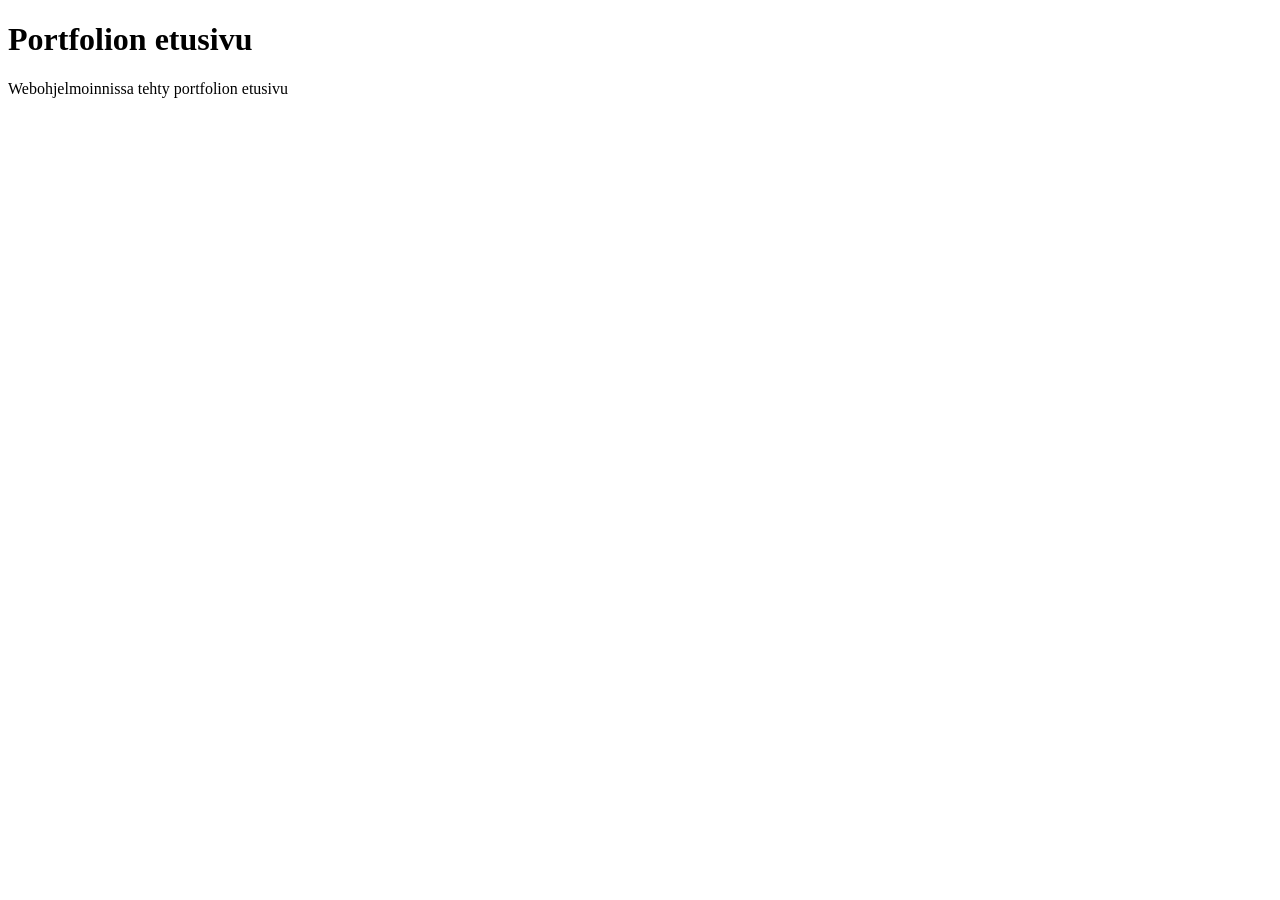
==== index.html @ e790848a "Rename t1.html to index.html" ====
<!DOCTYPE html>
<html lang="fi">
<head>
    <meta charset="UTF-8">
    <meta name="viewport" content="width=device-width, initial-scale=1.0">
    <title>Document</title>
</head>
<body>
    <h1>Portfolion etusivu</h1>
    <p>Webohjelmoinnissa tehty portfolion etusivu</p>
    
</body>
</html>
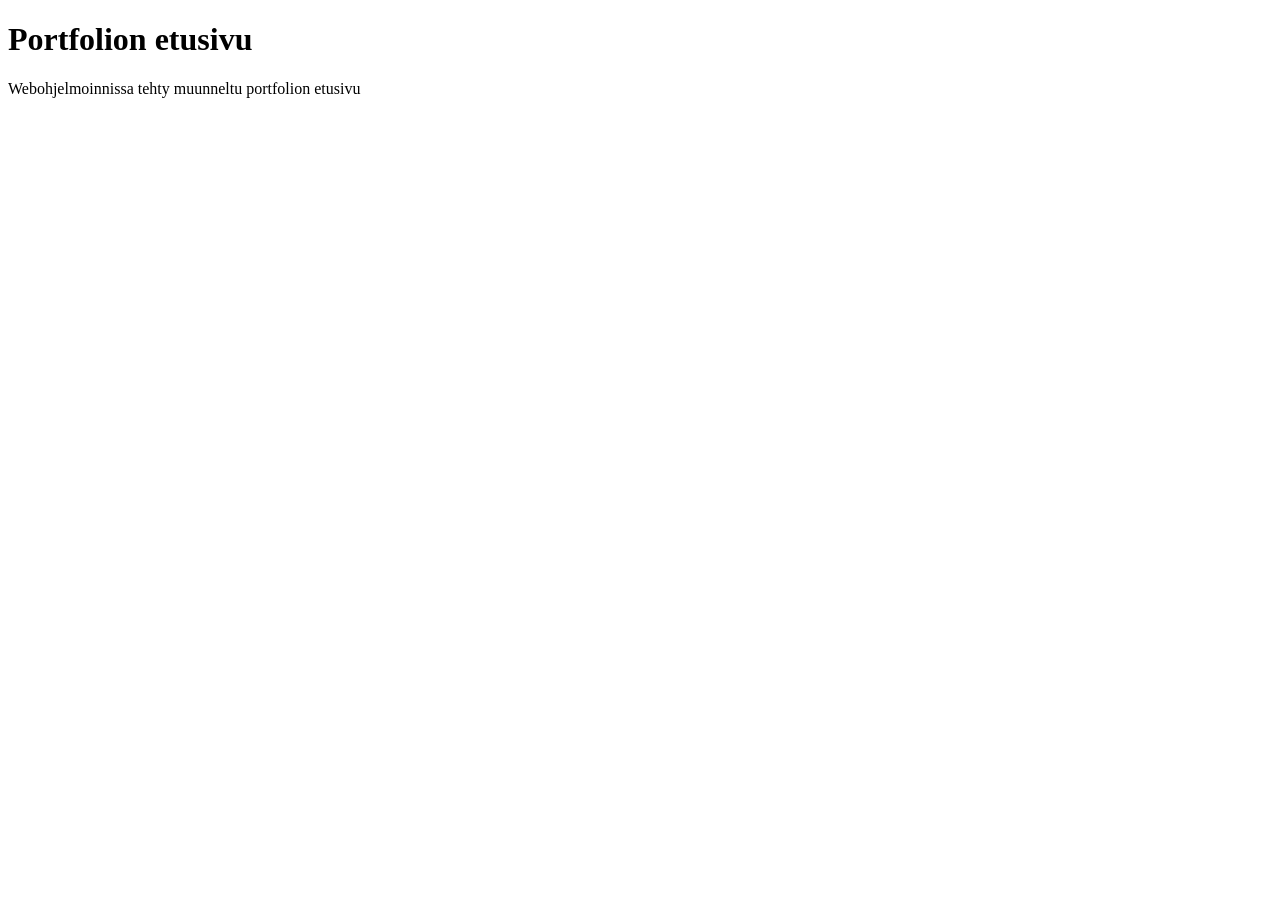
==== commit 47628a95: "Add files via upload" ====
--- a/index.html
+++ b/index.html
@@ -7,7 +7,7 @@
 </head>
 <body>
     <h1>Portfolion etusivu</h1>
-    <p>Webohjelmoinnissa tehty portfolion etusivu</p>
+    <p>Webohjelmoinnissa tehty muunneltu portfolion etusivu</p>
     
 </body>
-</html>
+</html>
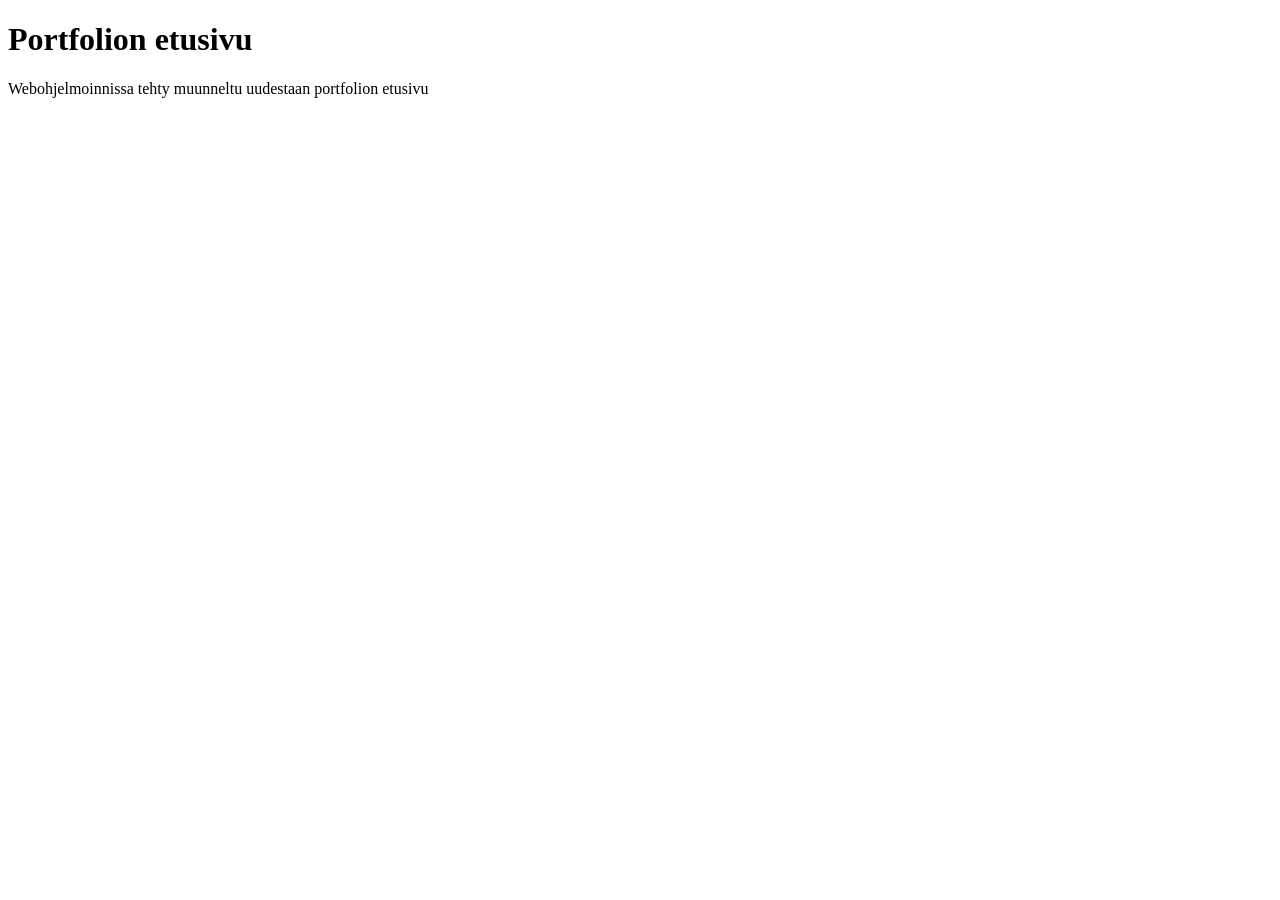
==== commit d4b1dadf: "Changed body" ====
--- a/index.html
+++ b/index.html
@@ -7,7 +7,7 @@
 </head>
 <body>
     <h1>Portfolion etusivu</h1>
-    <p>Webohjelmoinnissa tehty muunneltu portfolion etusivu</p>
+    <p>Webohjelmoinnissa tehty muunneltu uudestaan portfolion etusivu</p>
     
 </body>
 </html>
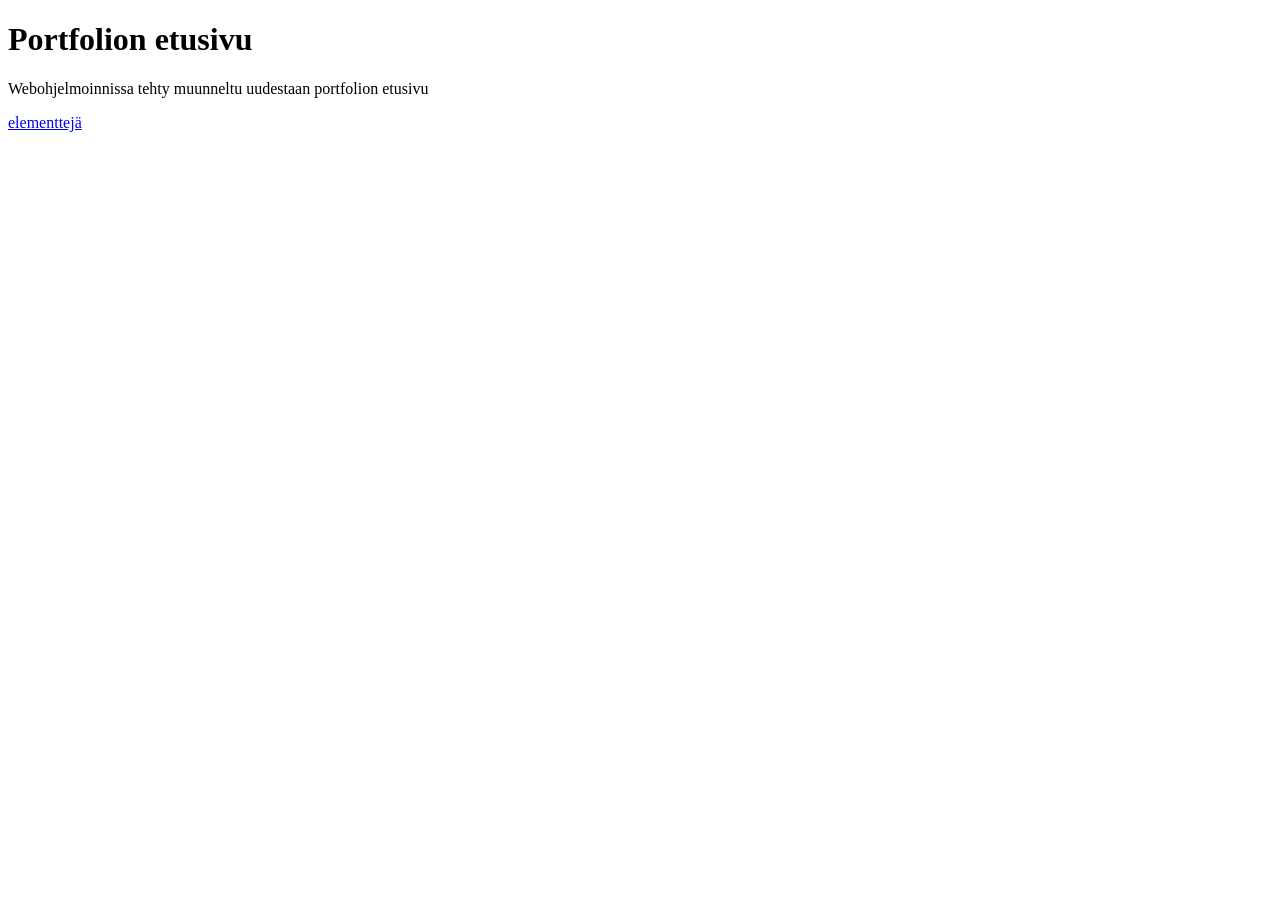
==== commit c251bb35: "Add files via upload" ====
--- a/index.html
+++ b/index.html
@@ -8,6 +8,7 @@
 <body>
     <h1>Portfolion etusivu</h1>
     <p>Webohjelmoinnissa tehty muunneltu uudestaan portfolion etusivu</p>
+    <p><a href="elementteja.html">elementtejä</a></p>
     
 </body>
 </html>
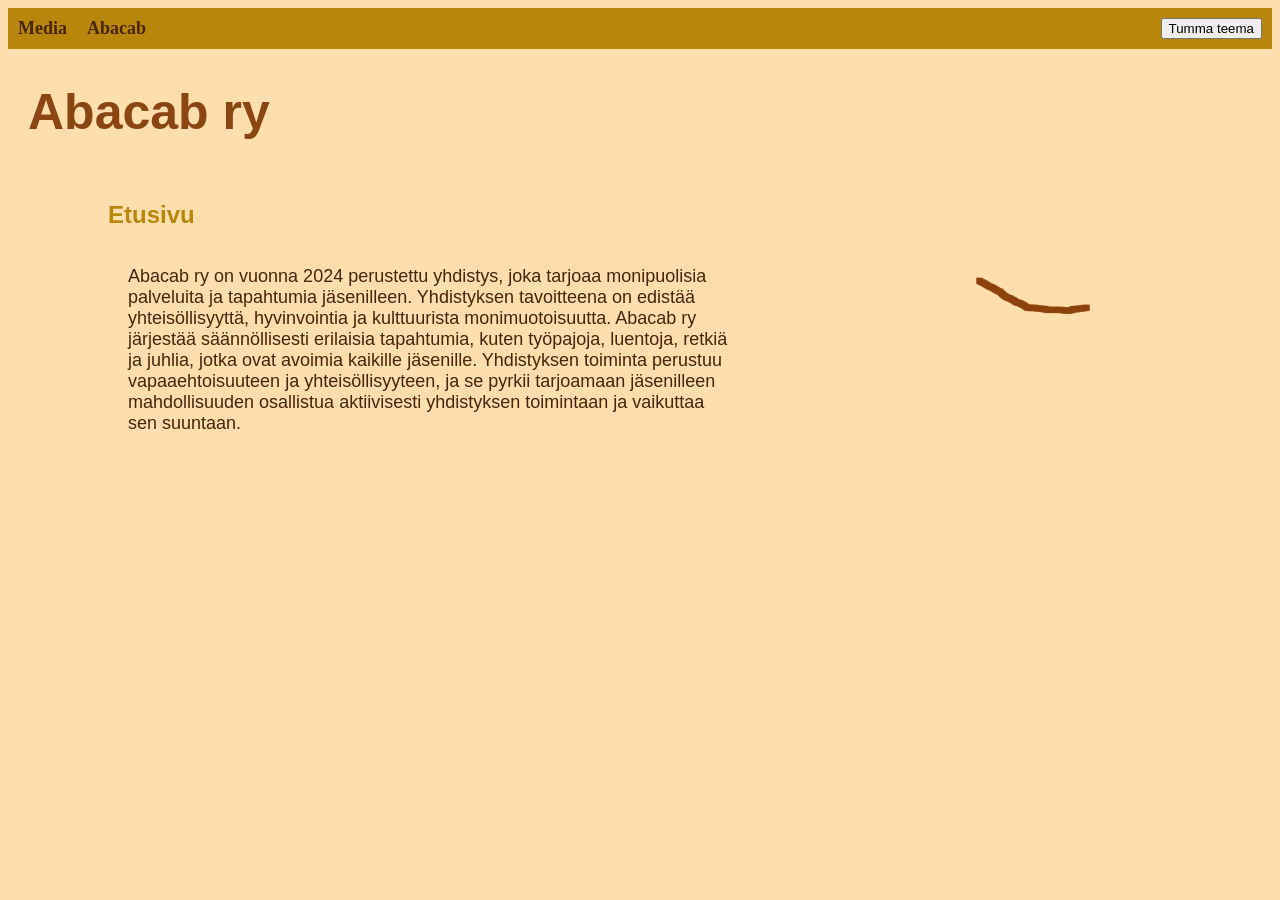
==== commit 737737ae: "Add files via upload" ====
--- a/index.html
+++ b/index.html
@@ -4,11 +4,27 @@
     <meta charset="UTF-8">
     <meta name="viewport" content="width=device-width, initial-scale=1.0">
     <title>Document</title>
+    <link rel="stylesheet" href="styles/style1.css" data-page="style1">
 </head>
 <body>
-    <h1>Portfolion etusivu</h1>
-    <p>Webohjelmoinnissa tehty muunneltu uudestaan portfolion etusivu</p>
-    <p><a href="elementteja.html">elementtejä</a></p>
-    
+  <div class="navbar">
+    <a href="pages/media.html">Media</a>
+    <a href="pages/abacab.html">Abacab</a>
+  </div>
+  <h1 class="indent1"><a href="index.html" style="text-decoration: none; color: inherit;">Abacab ry</a></h1>
+  <h2 class="indent2">Etusivu</h2>
+    <div class="container">
+      <div><p class="indent3">Abacab ry on vuonna 2024 perustettu yhdistys, joka tarjoaa monipuolisia palveluita ja tapahtumia jäsenilleen. Yhdistyksen tavoitteena on edistää yhteisöllisyyttä, hyvinvointia ja kulttuurista monimuotoisuutta. Abacab ry järjestää säännöllisesti erilaisia tapahtumia, kuten työpajoja, luentoja, retkiä ja juhlia, jotka ovat avoimia kaikille jäsenille. Yhdistyksen toiminta perustuu vapaaehtoisuuteen ja yhteisöllisyyteen, ja se pyrkii tarjoamaan jäsenilleen mahdollisuuden osallistua aktiivisesti yhdistyksen toimintaan ja vaikuttaa sen suuntaan.</p></div>
+      <div><p class="imstack"><div>
+        <img src="media/Sb1.png" id="Sb1" class="bug-part">
+        <img src="media/Sb2.png" id="Sb2" class="bug-part" style="opacity: 0;">
+        <img src="media/Sb3.png" id="Sb3" class="bug-part" style="opacity: 0;">
+        <img src="media/Sb4.png" id="Sb4" class="bug-part" style="opacity: 0;">
+        <img src="media/hitbox.png" id="Hb" class="hitbox" style="opacity: 0;">
+        <audio id="bugged" src="media/bugged.mp3" preload="auto"></audio>
+      </div></p></div>
+  </div>
+  <script src="scripts/stick-bug.js"></script>
+  <script src="scripts/theme-toggle.js"></script>
 </body>
 </html>
--- a/styles/style1.css
+++ b/styles/style1.css
@@ -0,0 +1,103 @@
+:root {
+  --pcol: rgb(73, 37, 11);
+  --h1col: rgb(139, 69, 19);
+  --h2col: rgb(184, 134, 11);
+  --border: saddlebrown;
+}
+
+/*Navbar*/
+.navbar {
+    display: flex;
+    justify-content: left;
+    gap: 20px;
+    margin-bottom: 20px;
+    padding: 10px;
+    color: var(--pcol);
+    background-color: var(--h2col);
+}
+.navbar a {
+    text-decoration: none;
+    color: inherit;
+    font-weight: bold;
+    font-size: large;
+}
+.navbar a:hover {
+    color: var(--h1col);
+}
+.navbar button {
+    margin-left: auto;
+}
+
+/*Image stack*/
+.container {
+  display: flex;
+  gap: 20px;
+}
+.imstack{
+    position: relative;
+    width: 338px;
+    height: 189px;
+}
+.bug-part {
+  position: absolute;
+  top: 0; left: 0;
+  top: 30%; left: 70%;
+  width: 200px; height: auto;
+  object-fit: cover;
+}
+.hitbox {
+  position: absolute;
+  top: 0; left: 0;
+  top: 30%; left: 70%;
+  width: 200px; height: 105px;
+  object-fit: cover;
+  cursor: pointer;
+  pointer-events: auto;
+}
+
+/*Indent*/
+.indent1{
+    margin-left: 20px;
+    margin-right: 20px;
+    margin-bottom: 60px;
+}
+.indent2{
+    margin-left: 100px;
+    margin-right: 100px;
+}
+.indent3{
+    margin-left: 120px;
+    max-width: 600px;
+}
+.centered{
+    text-align: center;
+}
+.right{
+    text-align: right;
+}
+
+/*Colors, fonts, styles*/
+body{background-color: navajowhite;}
+
+h1{color: var(--h1col); font-size: 50px;
+font-family: Impact, Haettenschweiler, 'Arial Narrow Bold', sans-serif;}
+
+h2{color: var(--h2col); font-size: 24px;
+font-family: 'Lucida Sans', 'Lucida Sans Regular', 'Lucida Grande', 'Lucida Sans Unicode', Geneva, Verdana, sans-serif;}
+
+p{color: var(--pcol); font-size: 18px;
+font-family: 'Trebuchet MS', 'Lucida Sans Unicode', 'Lucida Grande', 'Lucida Sans', Arial, sans-serif;}
+
+table, th, td{
+    border: 2px solid var(--border);
+    color: var(--pcol);
+    font-family: sans-serif;
+}
+ul{
+    color: var(--pcol);
+    list-style-type: square;
+}
+ol{
+    color: var(--pcol);
+    list-style-type: upper-roman;
+}
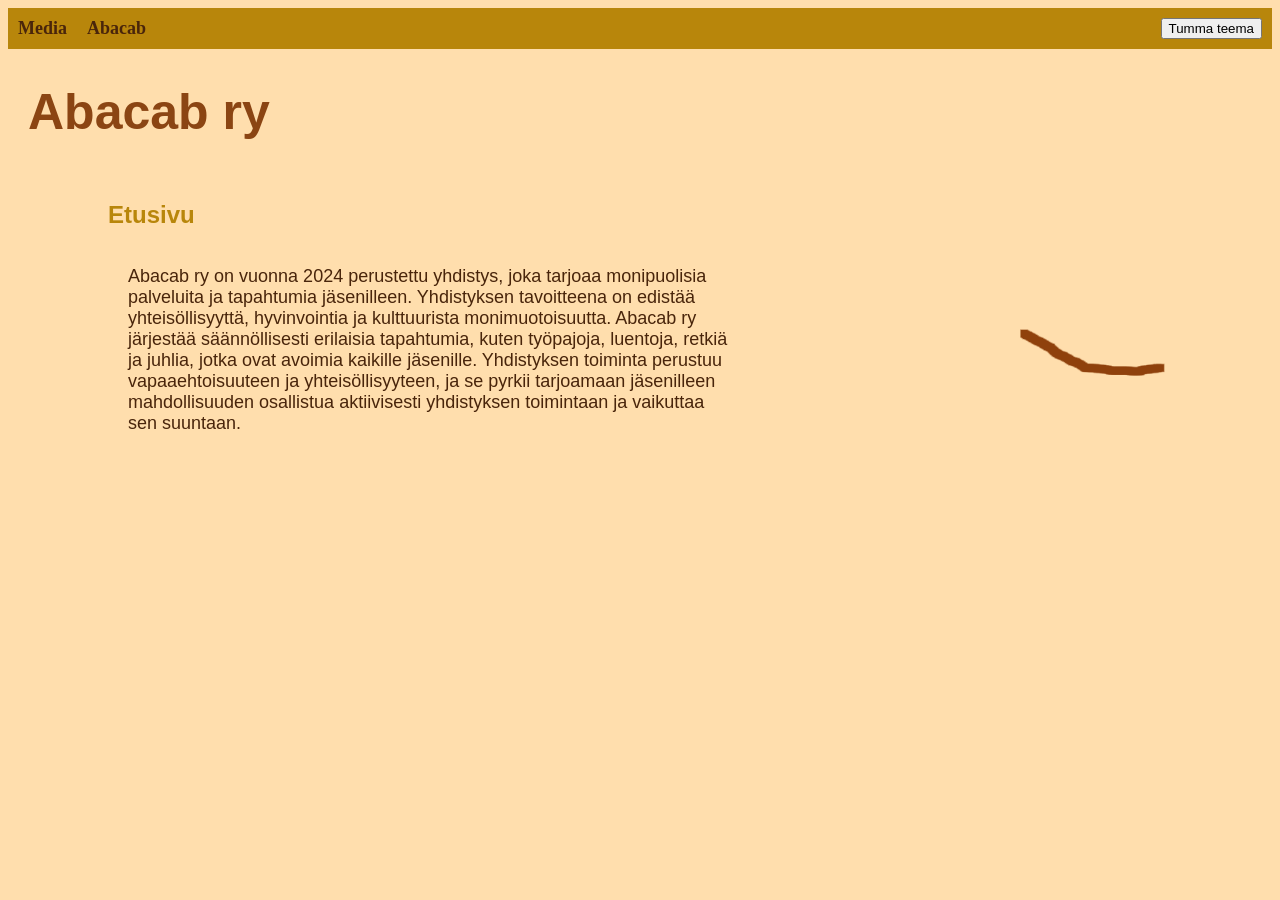
==== commit f54559d3: "Add files via upload" ====
--- a/index.html
+++ b/index.html
@@ -14,16 +14,18 @@
   <h1 class="indent1"><a href="index.html" style="text-decoration: none; color: inherit;">Abacab ry</a></h1>
   <h2 class="indent2">Etusivu</h2>
     <div class="container">
-      <div><p class="indent3">Abacab ry on vuonna 2024 perustettu yhdistys, joka tarjoaa monipuolisia palveluita ja tapahtumia jäsenilleen. Yhdistyksen tavoitteena on edistää yhteisöllisyyttä, hyvinvointia ja kulttuurista monimuotoisuutta. Abacab ry järjestää säännöllisesti erilaisia tapahtumia, kuten työpajoja, luentoja, retkiä ja juhlia, jotka ovat avoimia kaikille jäsenille. Yhdistyksen toiminta perustuu vapaaehtoisuuteen ja yhteisöllisyyteen, ja se pyrkii tarjoamaan jäsenilleen mahdollisuuden osallistua aktiivisesti yhdistyksen toimintaan ja vaikuttaa sen suuntaan.</p></div>
-      <div><p class="imstack"><div>
+      <div class="text-side">
+        <p class="indent3">Abacab ry on vuonna 2024 perustettu yhdistys, joka tarjoaa monipuolisia palveluita ja tapahtumia jäsenilleen. Yhdistyksen tavoitteena on edistää yhteisöllisyyttä, hyvinvointia ja kulttuurista monimuotoisuutta. Abacab ry järjestää säännöllisesti erilaisia tapahtumia, kuten työpajoja, luentoja, retkiä ja juhlia, jotka ovat avoimia kaikille jäsenille. Yhdistyksen toiminta perustuu vapaaehtoisuuteen ja yhteisöllisyyteen, ja se pyrkii tarjoamaan jäsenilleen mahdollisuuden osallistua aktiivisesti yhdistyksen toimintaan ja vaikuttaa sen suuntaan.</p>
+      </div>
+      <div class="imstack">
         <img src="media/Sb1.png" id="Sb1" class="bug-part">
         <img src="media/Sb2.png" id="Sb2" class="bug-part" style="opacity: 0;">
         <img src="media/Sb3.png" id="Sb3" class="bug-part" style="opacity: 0;">
         <img src="media/Sb4.png" id="Sb4" class="bug-part" style="opacity: 0;">
         <img src="media/hitbox.png" id="Hb" class="hitbox" style="opacity: 0;">
         <audio id="bugged" src="media/bugged.mp3" preload="auto"></audio>
-      </div></p></div>
-  </div>
+      </div>
+    </div>
   <script src="scripts/stick-bug.js"></script>
   <script src="scripts/theme-toggle.js"></script>
 </body>
--- a/styles/style1.css
+++ b/styles/style1.css
@@ -28,29 +28,41 @@
     margin-left: auto;
 }
 
-/*Image stack*/
+/* Image stack */
 .container {
   display: flex;
+  justify-content: center;
+  align-items: center;
   gap: 20px;
 }
-.imstack{
-    position: relative;
-    width: 338px;
-    height: 189px;
+
+.text-side {
+  flex: 1;
 }
+
+.imstack {
+  position: relative;
+  margin-right: 100px;
+  margin-top: -60px;
+  width: 20%;
+  height: auto;
+  max-width: 338px;
+}
+
 .bug-part {
   position: absolute;
-  top: 0; left: 0;
-  top: 30%; left: 70%;
-  width: 200px; height: auto;
+  top: 0;
+  left: 0;
+  width: 100%;
+  height: auto;
   object-fit: cover;
 }
+
 .hitbox {
   position: absolute;
-  top: 0; left: 0;
-  top: 30%; left: 70%;
-  width: 200px; height: 105px;
-  object-fit: cover;
+  top: 0;
+  left: 0;
+  width: 302px; height: 160px;
   cursor: pointer;
   pointer-events: auto;
 }
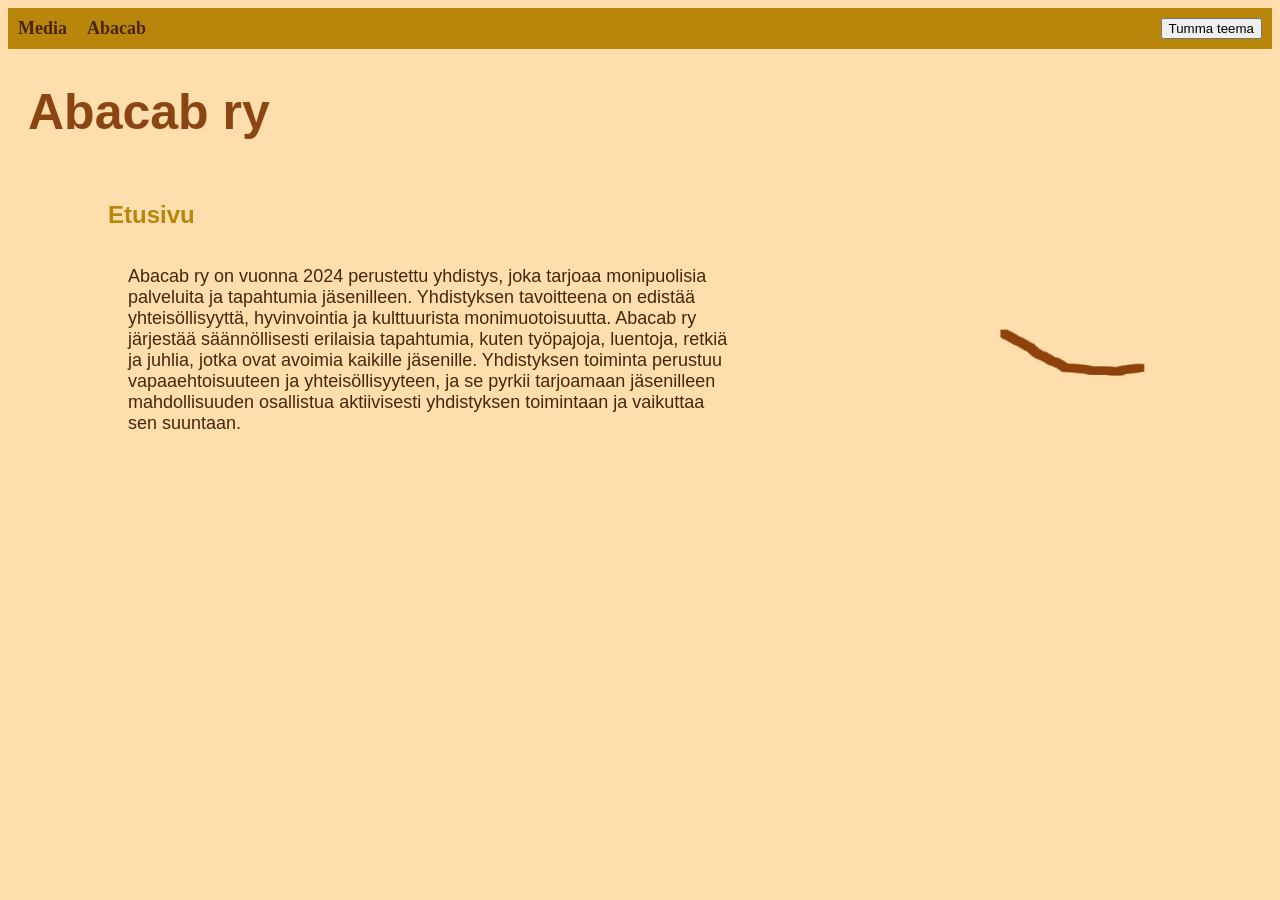
==== commit c0b07424: "Add files via upload" ====
--- a/index.html
+++ b/index.html
@@ -4,7 +4,7 @@
     <meta charset="UTF-8">
     <meta name="viewport" content="width=device-width, initial-scale=1.0">
     <title>Document</title>
-    <link rel="stylesheet" href="styles/style1.css" data-page="style1">
+    <link rel="stylesheet" href="styles/style1.css">
 </head>
 <body>
   <div class="navbar">
--- a/styles/style1.css
+++ b/styles/style1.css
@@ -1,8 +1,19 @@
+
 :root {
   --pcol: rgb(73, 37, 11);
   --h1col: rgb(139, 69, 19);
   --h2col: rgb(184, 134, 11);
+  --bground: navajowhite;
   --border: saddlebrown;
+  --navbar: var(--h2col);
+}
+[data-theme="dark"] {
+    --pcol:  #e8c99a;
+    --h1col: #c87941;
+    --h2col: #e8a825; 
+    --bground: #211409;
+    --border: #3d2510;
+    --navbar: #936a18;
 }
 
 /*Navbar*/
@@ -13,7 +24,7 @@
     margin-bottom: 20px;
     padding: 10px;
     color: var(--pcol);
-    background-color: var(--h2col);
+    background-color: var(--navbar);
 }
 .navbar a {
     text-decoration: none;
@@ -35,20 +46,17 @@
   align-items: center;
   gap: 20px;
 }
-
 .text-side {
   flex: 1;
 }
-
 .imstack {
   position: relative;
-  margin-right: 100px;
+  margin-right: 120px;
   margin-top: -60px;
   width: 20%;
   height: auto;
   max-width: 338px;
 }
-
 .bug-part {
   position: absolute;
   top: 0;
@@ -57,7 +65,6 @@
   height: auto;
   object-fit: cover;
 }
-
 .hitbox {
   position: absolute;
   top: 0;
@@ -89,7 +96,7 @@
 }
 
 /*Colors, fonts, styles*/
-body{background-color: navajowhite;}
+body{background-color: var(--bground);}
 
 h1{color: var(--h1col); font-size: 50px;
 font-family: Impact, Haettenschweiler, 'Arial Narrow Bold', sans-serif;}
